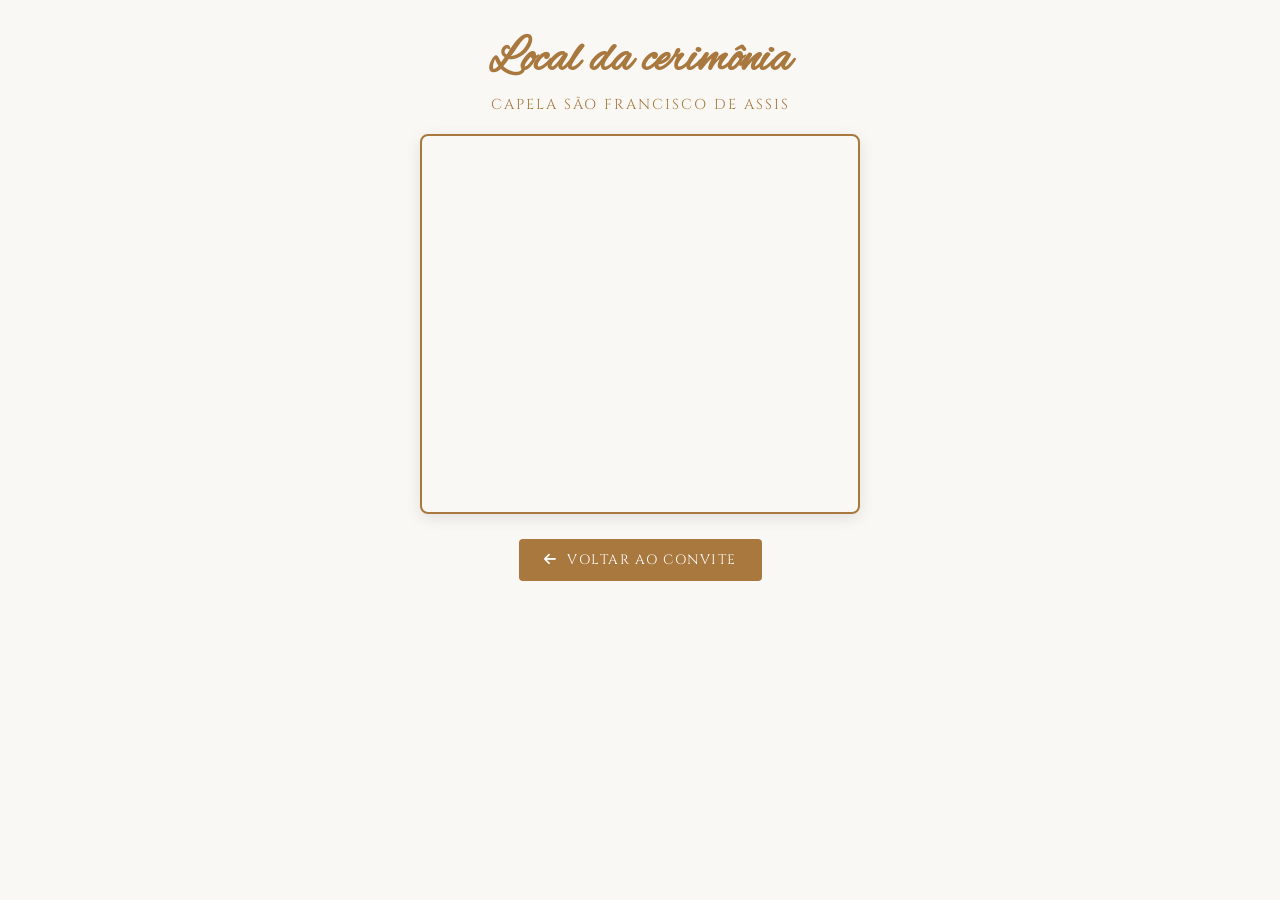
==== local-cerimonia.html @ 1fd4930e "Add files via upload" ====
<!DOCTYPE html>
<html lang="pt-BR">
<head>
  <meta charset="UTF-8">
  <meta name="viewport" content="width=device-width, initial-scale=1.0">
  <title>Cerimônia</title>
  
  <!-- Google Fonts & FontAwesome -->
  <link rel="preconnect" href="https://fonts.googleapis.com">
  <link rel="preconnect" href="https://fonts.gstatic.com" crossorigin>
  <link href="https://fonts.googleapis.com/css2?family=Alex+Brush&family=Cinzel:wght@400;500;600&display=swap" rel="stylesheet">
  <link rel="stylesheet" href="https://cdnjs.cloudflare.com/ajax/libs/font-awesome/6.4.0/css/all.min.css">

  <!-- Estilos da página de localização -->
  <style>
    :root {
      --bg-color: #FAF8F5;
      --primary-color: #A8783F;
      --text-gold: #A8783F;
      --font-cursive: 'Alex Brush', cursive;
      --font-serif: 'Cinzel', serif;
    }

    * {
      box-sizing: border-box;
      margin: 0;
      padding: 0;
    }

    body {
      background-color: var(--bg-color);
      font-family: var(--font-serif);
      color: var(--text-gold);
      min-height: 100vh;
      display: flex;
      justify-content: center;
      align-items: flex-start;
    }

    .page-container {
      width: 100%;
      max-width: 480px;
      padding: 30px 20px;
      text-align: center;
      display: flex;
      flex-direction: column;
      align-items: center;
    }

    .title {
      font-family: var(--font-cursive);
      font-size: 3rem;
      color: var(--primary-color);
      margin-bottom: 5px;
    }

    .subtitle {
      font-size: 0.9rem;
      letter-spacing: 2px;
      text-transform: uppercase;
      margin-bottom: 20px;
    }

    .map-frame {
      width: 100%;
      height: 380px;
      border: 2px solid var(--primary-color);
      border-radius: 8px;
      overflow: hidden;
      box-shadow: 0 4px 15px rgba(0, 0, 0, 0.1);
      margin-bottom: 25px;
    }

    .map-frame iframe {
      width: 100%;
      height: 100%;
      border: 0;
    }

    /* Botão de Voltar ao Convite */
    .back-btn {
      display: inline-flex;
      align-items: center;
      gap: 10px;
      background-color: var(--primary-color);
      color: #FFFFFF;
      text-decoration: none;
      padding: 12px 25px;
      border-radius: 4px;
      font-size: 0.85rem;
      letter-spacing: 1.5px;
      text-transform: uppercase;
      transition: transform 0.2s ease, background-color 0.2s ease;
    }

    .back-btn:hover {
      transform: scale(1.03);
    }
  </style>
</head>
<body>

  <div class="page-container">
    <h1 class="title">Local da cerimônia</h1>
    <p class="subtitle">Capela São Francisco de Assis</p>

    <!-- MAPA INCORPORADO DO GOOGLE MAPS (Entrar no google maps, digitar o local, compartilhar e escoher opção incorporar um mapa e copiar apenas o link) -->
    <div class="map-frame">
      <iframe 
        src="https://www.google.com/maps/embed?pb=!1m18!1m12!1m3!1d3835.927286874853!2d-48.103986000000006!3d-15.965173199999999!2m3!1f0!2f0!3f0!3m2!1i1024!2i768!4f13.1!3m3!1m2!1s0x935bd4eb6a937f51%3A0x8a5ad4c5082802d6!2sCapela%20S%C3%A3o%20Francisco%20de%20Assis%20-%20Ponte%20Alta!5e0!3m2!1spt-BR!2sbr!4v1795541148882!5m2!1spt-BR!2sbr" width="600" height="450" style="border:0;" allowfullscreen="" loading="lazy" referrerpolicy="strict-origin-when-cross-origin" 
        loading="lazy" 
        referrerpolicy="no-referrer-when-downgrade">
      </iframe>
    </div>

    <!-- BOTÃO PARA VOLTAR -->
    <a href="./index.html" class="back-btn">
      <i class="fas fa-arrow-left"></i>
      Voltar ao Convite
    </a>
  </div>

</body>
</html>
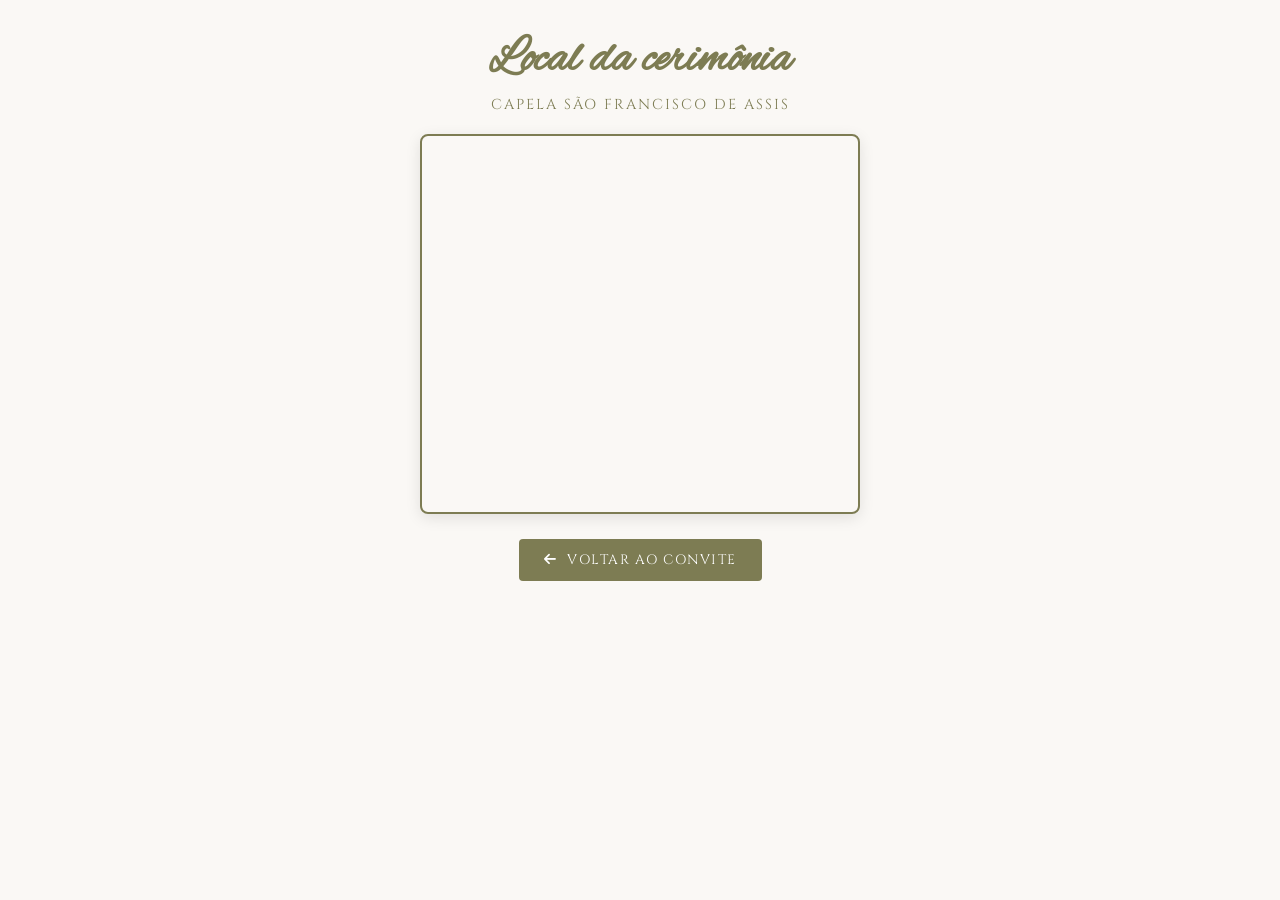
==== commit 6a283a06: "Update local-cerimonia.html" ====
--- a/local-cerimonia.html
+++ b/local-cerimonia.html
@@ -15,8 +15,8 @@
   <style>
     :root {
       --bg-color: #FAF8F5;
-      --primary-color: #A8783F;
-      --text-gold: #A8783F;
+      --primary-color: #7D7C53;
+      --text-gold: #7D7C53;
       --font-cursive: 'Alex Brush', cursive;
       --font-serif: 'Cinzel', serif;
     }
